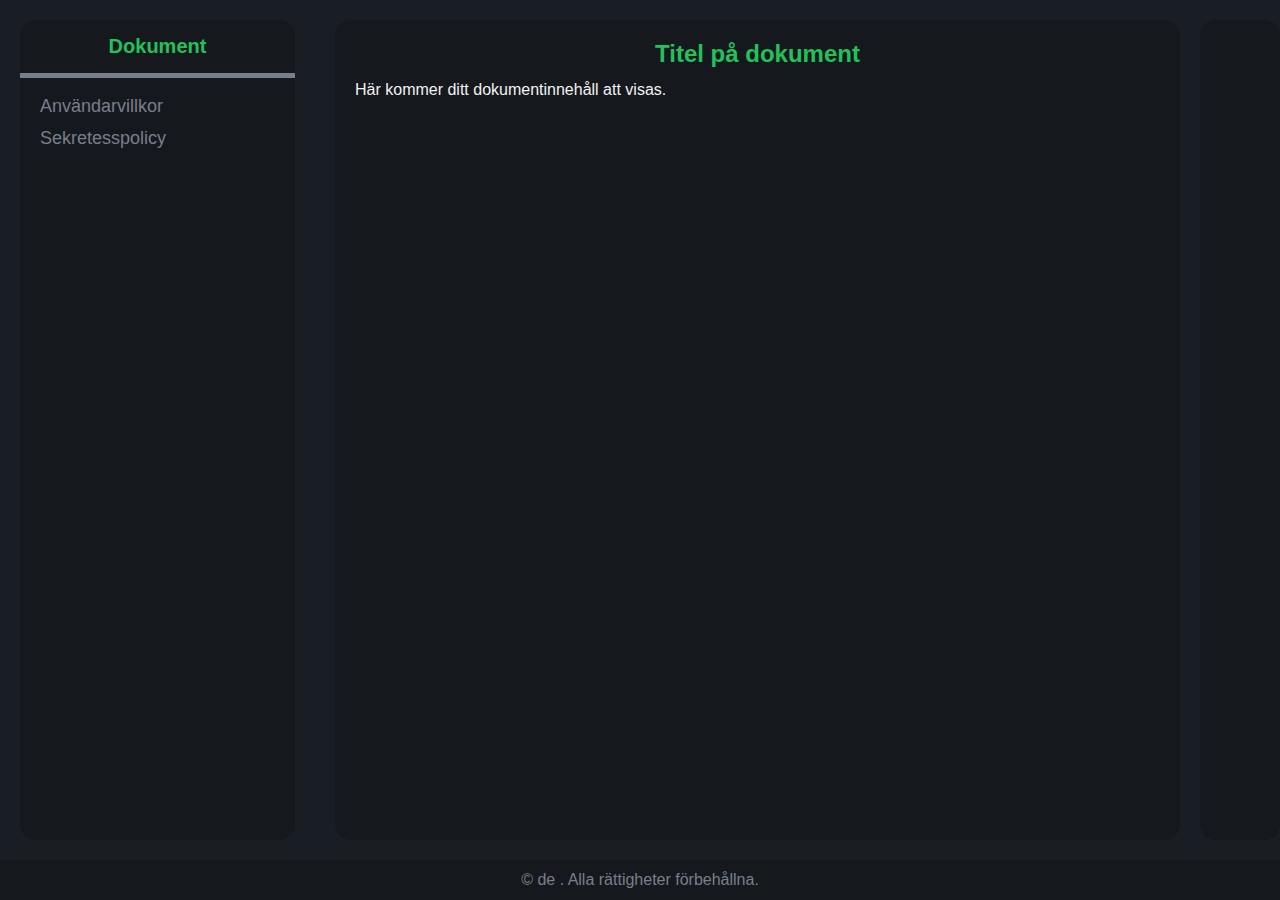
==== documents.html @ bc665f43 "Terms of use" ====
<!DOCTYPE html>
<html lang="en">

<head>
    <meta charset="UTF-8">
    <meta name="viewport" content="width=device-width, initial-scale=1.0">
    <title>Security System | IT Solutions Sweden AB</title>
    <link rel="stylesheet" href="https://cdnjs.cloudflare.com/ajax/libs/font-awesome/6.6.0/css/all.min.css"
        integrity="sha512-Kc323vGBEqzTmouAECnVceyQqyqdsSiqLQISBL29aUW4U/M7pSPA/gEUZQqv1cwx4OnYxTxve5UMg5GT6L4JJg=="
        crossorigin="anonymous" referrerpolicy="no-referrer" />
    <link rel="stylesheet" href="security.css">
</head>

<body>
    <div class="container">
        <div class="left-sidebar">
            <h2 class="title">Dokument</h2>
            <hr>
            <div class="documents" id="fileList">
                <!-- Dynamiskt genererat innehåll kommer här -->
            </div>
        </div>

        <div class="main-frame">
            <h1 class="title" id="documentTitle">Titel på dokument</h1>
            <div class="info" id="documentContent">
                <p>Här kommer ditt dokumentinnehåll att visas.</p>
            </div>
        </div>

        <div class="right-sidebar">
            <i class="fa-solid fa-house"></i>
            <i class="fa-solid fa-file-export"></i>
            <i class="fa-solid fa-cloud-arrow-down"></i>
        </div>
    </div>

    <footer class="footer">
        <p>© <span id="year"></span>. Alla rättigheter förbehållna.</p>
    </footer>

    <!-- Länka JavaScript-filen -->
    <script src="file_system.js"></script>
    <script src="script.js"></script>
</body>

</html>
---- security.css ----
/* Grundläggande stil för alla element */
* {
    margin: 0;
    padding: 0;
    box-sizing: border-box;
    font-family: Arial, sans-serif;
}

/* Grundläggande stil för body */
body {
    background-color: #191e24;
    min-height: 100vh;
    display: flex;
    flex-direction: column;
    color: #797f8a;
}

/* Huvudbehållare för layout */
.container {
    flex: 1;
    display: flex;
    justify-content: space-between;
    height: calc(100vh - 80px);
}

/* Vänster sidofält */
.left-sidebar {
    width: 275px;
    background: #15191e;
    margin: 20px;
    border-radius: 16px;
}

.left-sidebar .title {
    color: #23c15b;
    text-align: center;
    margin: 15px 0;
}

.left-sidebar hr {
    background: #797f8a;
    height: 5px;
    border: none;
    margin: 10px 0;
    width: 100%;
}

.documents {
    margin: 15px;
}

.documents p,
.documents i {
    margin: 5px;
    font-size: 18px;
    cursor: pointer;
}

.documents p:hover {
    padding: 10px;
    background: #117a36;
    border-radius: 16px;
}

.documents .fa-file {
    color: #147ffc;
}

.documents .fa-file-word {
    color: #185abd;
}

.documents .fa-file-pdf {
    color: #e20001;
}

/* Huvudram för dokumentinnehåll */
.main-frame {
    background: #15191e;
    flex: 1;
    margin: 20px;
    padding: 20px;
    border-radius: 16px;
    text-align: center;
}

.main-frame .title {
    color: #23c15b;
}

/* Höger sidofält */
.right-sidebar {
    background: #15191e;
    width: 80px;
    margin: 20px 0;
    display: flex;
    flex-direction: column;
    align-items: center;
    border-radius: 16px;
    gap: 20px;
    padding: 20px 0;
}

.right-sidebar i {
    color: #23c15b;
    font-size: 24px;
    cursor: pointer;
    transition: color 0.3s ease;
}

.right-sidebar i:hover {
    color: #117a36;
}

/* Fotstil */
.footer {
    background: #15191e;
    height: 40px;
    display: flex;
    text-align: center;
    justify-content: center;
    align-items: center;
    padding: 20px 0;
    margin-top: auto;
    width: 100%;
}

/* Stil för dokumentinnehåll */
#documentContent {
    text-align: left;
    color: #f1f1f1;
    /* Justera textfärgen för läsbarhet */
}

h1 {
    font-size: 24px;
    color: #23c15b;
    /* Titelns färg */
}

h2,
h3 {
    color: #23c15b;
    margin-top: 20px;
    font-size: 20px;
}

p {
    margin: 10px 0;
    line-height: 1.5;
}

ul {
    margin: 15px 0;
    padding-left: 20px;
}

ul li {
    margin-bottom: 8px;
    color: #f1f1f1;
    /* Listfärg */
}
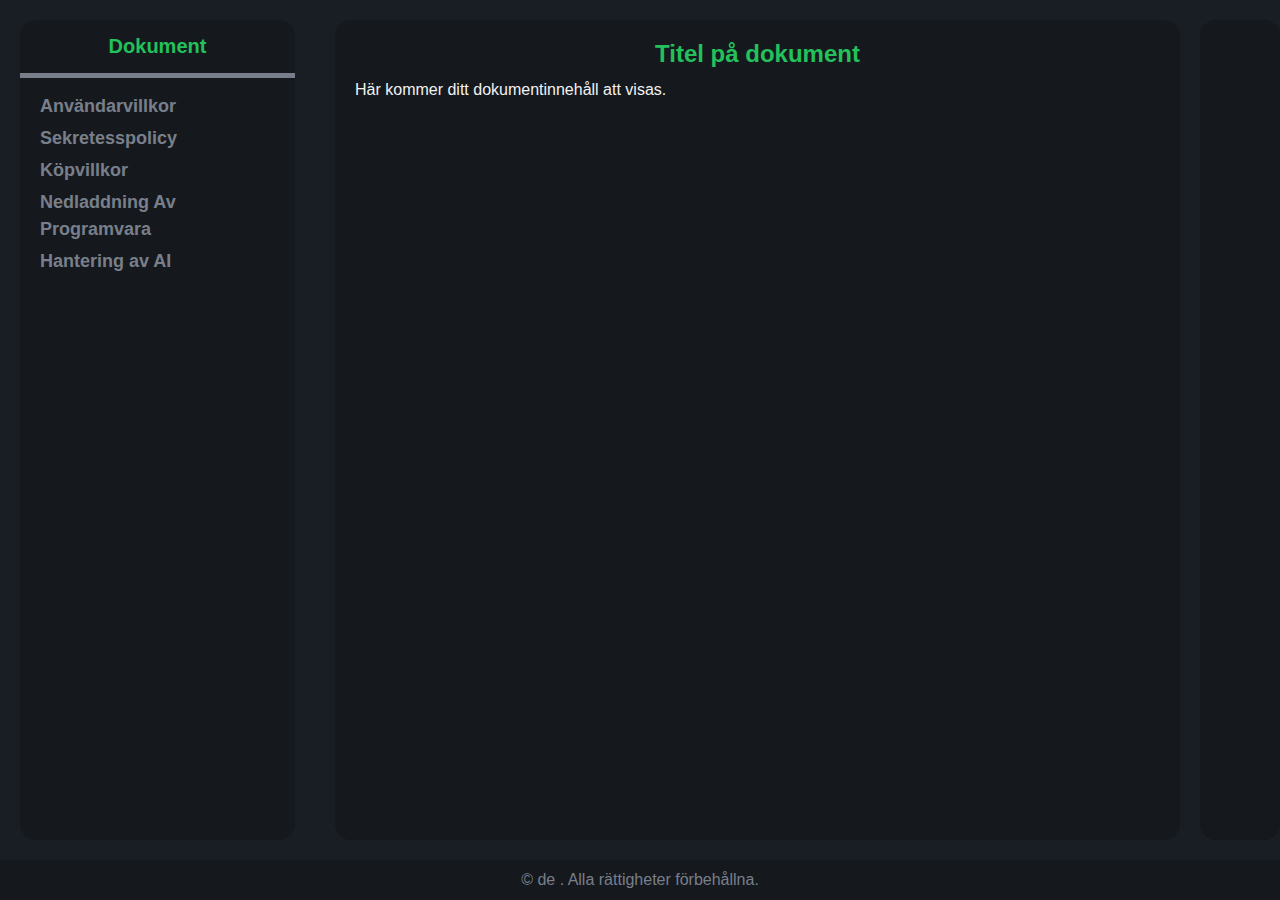
==== commit a10ba41a: "Updated Gui and documents" ====
--- a/documents.html
+++ b/documents.html
@@ -32,6 +32,9 @@
             <i class="fa-solid fa-house"></i>
             <i class="fa-solid fa-file-export"></i>
             <i class="fa-solid fa-cloud-arrow-down"></i>
+            <i class="fa-solid fa-share-nodes"></i>
+            <i class="fa-solid fa-print"></i>
+            <i class="fa-solid fa-volume-xmark"></i>
         </div>
     </div>
 
--- a/security.css
+++ b/security.css
@@ -52,6 +52,7 @@
 .documents p,
 .documents i {
     margin: 5px;
+    font-weight: bold;
     font-size: 18px;
     cursor: pointer;
 }
@@ -59,6 +60,13 @@
 .documents p:hover {
     padding: 10px;
     background: #117a36;
+    border-radius: 16px;
+}
+
+.documents p.active{
+    background: #23c15b;
+    color: #15191e;
+    padding: 10px;
     border-radius: 16px;
 }
 
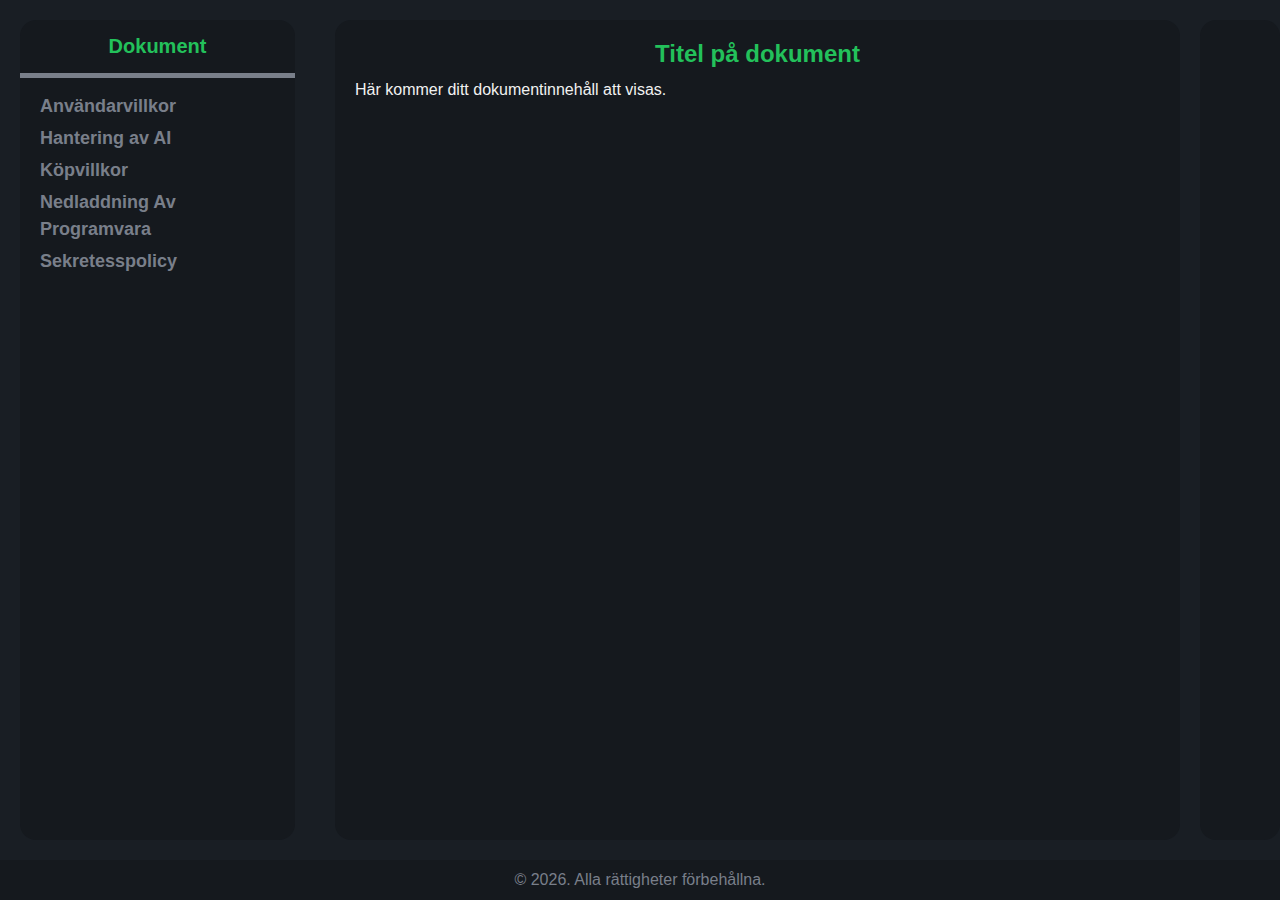
==== commit a9f71a96: "Better documentViewer experience" ====
--- a/documents.html
+++ b/documents.html
@@ -29,22 +29,43 @@
         </div>
 
         <div class="right-sidebar">
-            <i class="fa-solid fa-house"></i>
-            <i class="fa-solid fa-file-export"></i>
-            <i class="fa-solid fa-cloud-arrow-down"></i>
-            <i class="fa-solid fa-share-nodes"></i>
-            <i class="fa-solid fa-print"></i>
-            <i class="fa-solid fa-volume-xmark"></i>
+            <a href="index.html" target="_blank" class="tooltip">
+                <i class="fa-solid fa-house"></i>
+                <span class="tooltiptext">Hem</span>
+            </a>
+            <a href="#" class="tooltip">
+                <i class="fa-solid fa-file-export"></i>
+                <span class="tooltiptext">Exportera</span>
+            </a>
+            <a href="#" class="tooltip">
+                <i class="fa-solid fa-cloud-arrow-down"></i>
+                <span class="tooltiptext">Ladda ner</span>
+            </a>
+            <a href="#" class="tooltip">
+                <i class="fa-solid fa-share-nodes"></i>
+                <span class="tooltiptext">Dela</span>
+            </a>
+            <a href="#" class="tooltip">
+                <i class="fa-solid fa-print"></i>
+                <span class="tooltiptext">Skriv ut</span>
+            </a>
+            <a href="#" class="tooltip">
+                <i class="fa-solid fa-volume-xmark"></i>
+                <span class="tooltiptext">Tyst</span>
+            </a>
         </div>
     </div>
 
     <footer class="footer">
-        <p>© <span id="year"></span>. Alla rättigheter förbehållna.</p>
+        <p>© <span id="currentYear"></span>. Alla rättigheter förbehållna.</p>
     </footer>
 
     <!-- Länka JavaScript-filen -->
     <script src="file_system.js"></script>
-    <script src="script.js"></script>
+    <script>
+        // JavaScript-kod för att visa det aktuella året i footern
+        document.getElementById("currentYear").textContent = new Date().getFullYear();
+    </script>
 </body>
 
 </html>--- a/security.css
+++ b/security.css
@@ -45,6 +45,36 @@
     width: 100%;
 }
 
+.tooltip {
+    position: relative;
+    display: inline-block;
+}
+
+.tooltip .tooltiptext {
+    visibility: hidden;
+    width: auto;
+    max-width: 150px; /* Maxbredd för tooltip */
+    background-color: rgba(0, 0, 0, 0.8);
+    color: #fff;
+    text-align: left;
+    border-radius: 5px;
+    padding: 5px 10px;
+    position: absolute;
+    z-index: 1;
+    top: 50%;
+    right: 135%; /* Placera tooltipen precis till höger om ikonen */
+    transform: translateY(-50%);
+    opacity: 0;
+    transition: opacity 0.3s;
+    white-space: nowrap; /* Förhindra att texten bryts på flera rader */
+}
+
+.tooltip:hover .tooltiptext {
+    visibility: visible;
+    opacity: 1;
+}
+
+
 .documents {
     margin: 15px;
 }
@@ -63,7 +93,7 @@
     border-radius: 16px;
 }
 
-.documents p.active{
+.documents p.active {
     background: #23c15b;
     color: #15191e;
     padding: 10px;
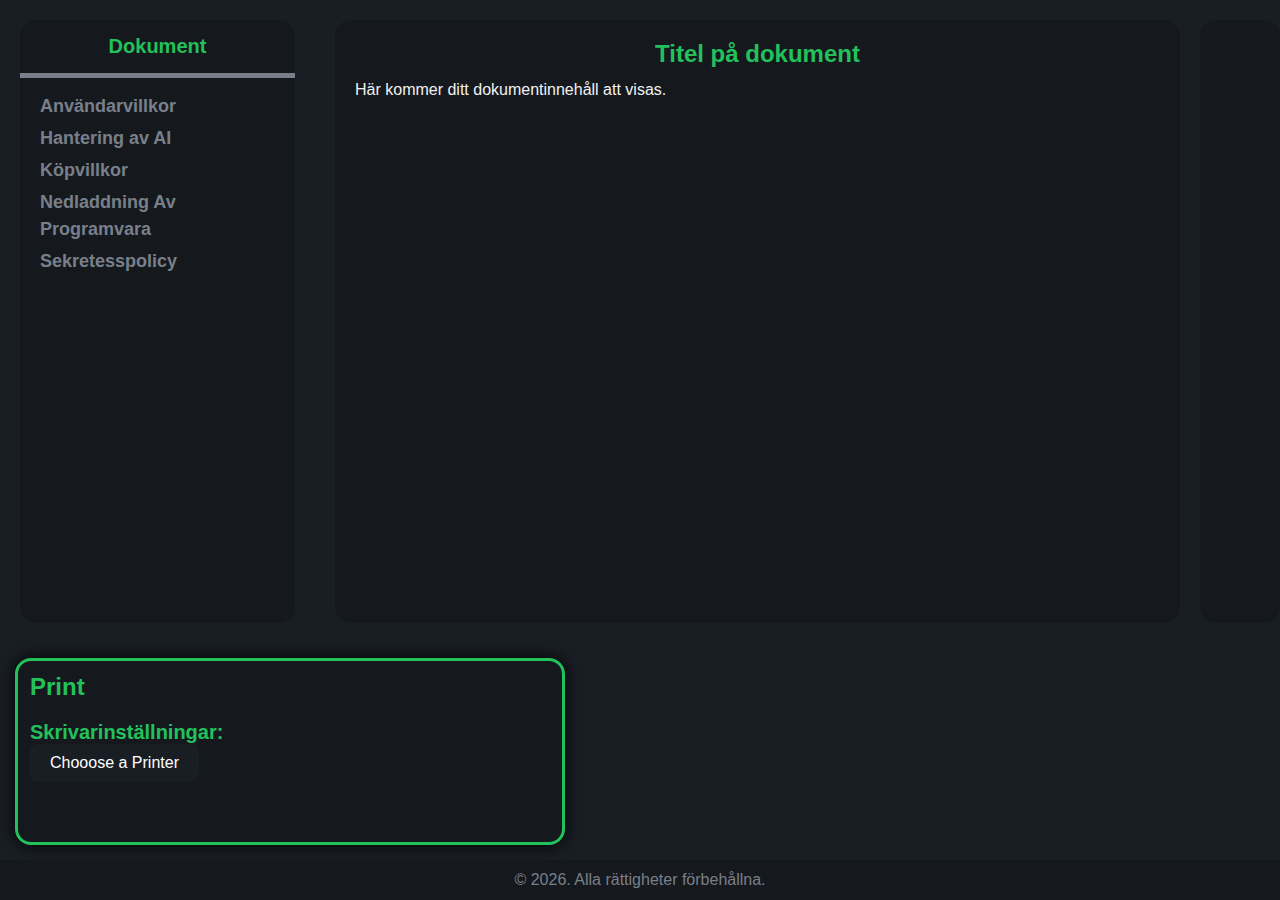
==== commit 10f2e683: "cookie update" ====
--- a/documents.html
+++ b/documents.html
@@ -56,16 +56,26 @@
         </div>
     </div>
 
+    <div class="printFrame">
+        <h1>Print</h1>
+        <div class="enter-printer">
+            <h2><i class="fa-solid fa-print"></i> Skrivarinställningar:</h2>
+            <button id="choosePrinter">Chooose a Printer <i class="fa-solid fa-caret-down"></i></button>
+            <div id="dropdown" class="dropdown">
+                <a href="printer1">Printer 1</a>
+                <a href="printer2">Printer 2</a>
+                <a href="printer3">Printer 3</a>
+            </div>
+        </div>
+    </div>
+
     <footer class="footer">
         <p>© <span id="currentYear"></span>. Alla rättigheter förbehållna.</p>
     </footer>
 
     <!-- Länka JavaScript-filen -->
     <script src="file_system.js"></script>
-    <script>
-        // JavaScript-kod för att visa det aktuella året i footern
-        document.getElementById("currentYear").textContent = new Date().getFullYear();
-    </script>
+    <script src="print.js"></script>
 </body>
 
 </html>--- a/security.css
+++ b/security.css
@@ -197,4 +197,72 @@
     margin-bottom: 8px;
     color: #f1f1f1;
     /* Listfärg */
+}
+
+.printFrame {
+    width: 550px;
+    min-height: 187px;
+    background: #15191e;
+    margin: 15px;
+    border: 3px solid #23c15b;
+    border-radius: 16px;
+    padding: 12px;
+    box-shadow: 0 0 16px #000;
+    color: white;
+}
+
+.printFrame h1 {
+    margin: 0;
+    font-size: 24px;
+    color: #23c15b;
+}
+
+.enter-printer {
+    position: relative;
+    margin-top: 20px;
+}
+
+#choosePrinter {
+    background-color: #191e24;
+    color: white;
+    padding: 10px 20px;
+    border: none;
+    cursor: pointer;
+    font-size: 16px;
+    display: flex;
+    align-items: center;
+    justify-content: space-between;
+    border-radius: 8px;
+}
+
+.dropdown {
+    display: none;
+    position: absolute;
+    background-color: #1e242c;
+    min-width: 160px;
+    box-shadow: 0 8px 16px rgba(0,0,0,0.2);
+    z-index: 1;
+    margin-top: 10px;
+    border-radius: 8px;
+    overflow: hidden;
+}
+
+.dropdown a {
+    color: white;
+    padding: 12px 16px;
+    text-decoration: none;
+    display: block;
+}
+
+.dropdown a:hover {
+    background-color: #23c15b;
+}
+
+.caret {
+    margin-left: 10px;
+    transition: transform 0.3s ease-in-out;
+}
+
+.rotate {
+    transform: rotate(180deg);
 }